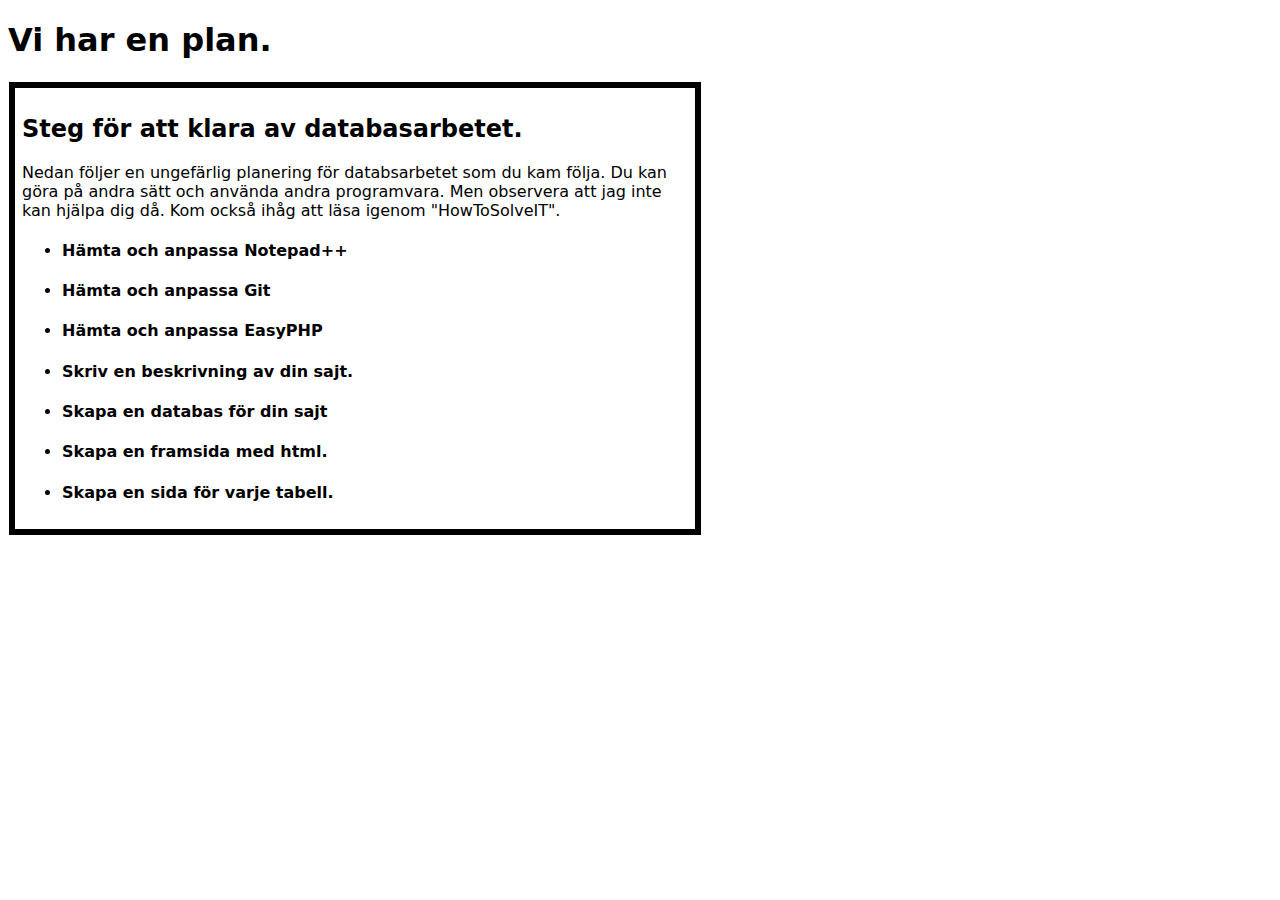
==== Documentation/ToDo.html @ 63907e2a "kommentar" ====
﻿<!DOCTYPE html PUBLIC "-//W3C//DTD XHTML 1.0 Strict//EN" 
		"http://www.w3.org/TR/xhtml1/DTD/xhtml1-strict.dtd">
    <html xmlns="http://www.w3.org/1999/xhtml" xml:lang="sv" lang="sv">
	<head>
	 <meta http-equiv="Content-Type" content="text/html charset=utf-8" />
	  <link rel="stylesheet" type="text/css" href="../File/lathund.css" />
	 <title>Vad som ska göras i databasprojektet.</title>
	 <script src="http://code.jquery.com/jquery-1.9.1.min.js"></script>
	 <script>
	     $(document).ready(function() {
         $("#expander ul").hide();
         $("#expander h4").on("click", function(e) {

        var $this = $(this);
        var $nestList = $($this).parent().find("ul");
        var $scrollPane = $(".scroll");

        // hide visible nested lists
        $("ul ul:visible").hide("fast", function(){
            $(this).closest("li").removeClass("open").addClass("closed");
        });
        // show this list
        $nestList.show("fast", function() {
            $(this).closest("li").removeClass("closed").addClass("open");
        });
        // resize scrollbars
        $scrollPane.jScrollPane();

        e.preventDefault();
    });
	});
	 </script>
	</head>
	<body>
	
	<h1>Vi har en plan.</h1>
<div id="content" >
<div id="introduction">
<div>
<h2>Steg för att klara av databasarbetet.</h2>
<p>
Nedan följer en ungefärlig planering för databsarbetet som du kam följa. Du kan göra på andra sätt och använda andra programvara. Men observera att jag inte kan hjälpa dig då. Kom också ihåg att läsa igenom "HowToSolveIT".
</p>

<ul id="expander" >
<li class="closed" ><h4>Hämta och anpassa Notepad++</h4>
<ul><li>Gå till <a href="http://notepad-plus-plus.org/download/v6.3.html"> Notepad++ nedladningssida</a>.</li>
<li>Klicka på länken "Notepad++ zip package" och ladda ned zip paketet.</li>
<li>Öpnna zip arkivet i dit favorit zip-program (Det öppnas antagligen automatiskt).</li>
<li>Kopiera mappen "unicode" till skrivbordet eller någon annastans där den sparas permanent och du kommer ihåg den.</li>
<li> Dubbelklicka på "notepad+++.exe".
<li>Du kan också döpa om "unicode" mappen till "notepad++" eller skapa en genväg till "notepad++.exe" filen om du vill.</li>
</ul>
</li>
<li class="closed" ><h4>Hämta och anpassa Git</h4></li>
<li class="closed" ><h4>Hämta och anpassa EasyPHP</h4></li>
<li class="closed" ><h4>Skriv en beskrivning av din sajt.</h4></li>
<li class="closed" ><h4>Skapa en databas för din sajt</h4>
<ul>
<li>Öppna phpMyAdmin, genom gåt till easyPHP admin (http://127.0.0.1:8888/home/) och välja "open" som finns vid "MySQL Administration" modulen. </li>
<li>Skapa en databas. Välj gärna ett namn som liknar din sajt.</li>
<li>Skapa tabbeler. Utgå från din dokumentation och din planering av sajten. Det går också att kompleter efterhand.</li>
<li>Lägg till ett par exempel rader i varje tabell.</li>
</ul>
</li>
<li class="closed" ><h4>Skapa en framsida med html.</h4></li>
<li class="closed" ><h4>Skapa en sida för varje tabell.</h4></li>
</ul>

</div>
</body>
</html>
---- File/lathund.css ----
/*Generell tagar f�r hela dokumentet*/
 body{
	font-family: "Tahoma", "DejaVu Sans","Sans-Serif";
	font-size: 12pt;
}

#content{
	padding: 1pt;
	display:box;
	width: 500pt;
}

#introduction{
	border-width: 5pt;
	border-style: solid;
	border-color: black;
	padding: 5pt;
	display:box;
	width: 500pt;
}

div.example {
	border-width: 1pt;
	border-style: solid;
	border-color: black;
	padding-left: 5pt;
	margin: 1pt;
	display:box;
	width: 500pt;
}

div.tag {
	border-color: red;
}

div.style {
	border-color: blue;
	padding-bottom: 10pt;
	padding-right: 15pt;
}

div.how-to ul{
	display: none;
}

div.how-to:hover ul{
	display: block;
}

div.example h3{
	display: none;
}

div.example:hover h3{
	display: block;
}

div.example p.description {
	display: none;
}

div.example:hover p.description {
	display: block;
}
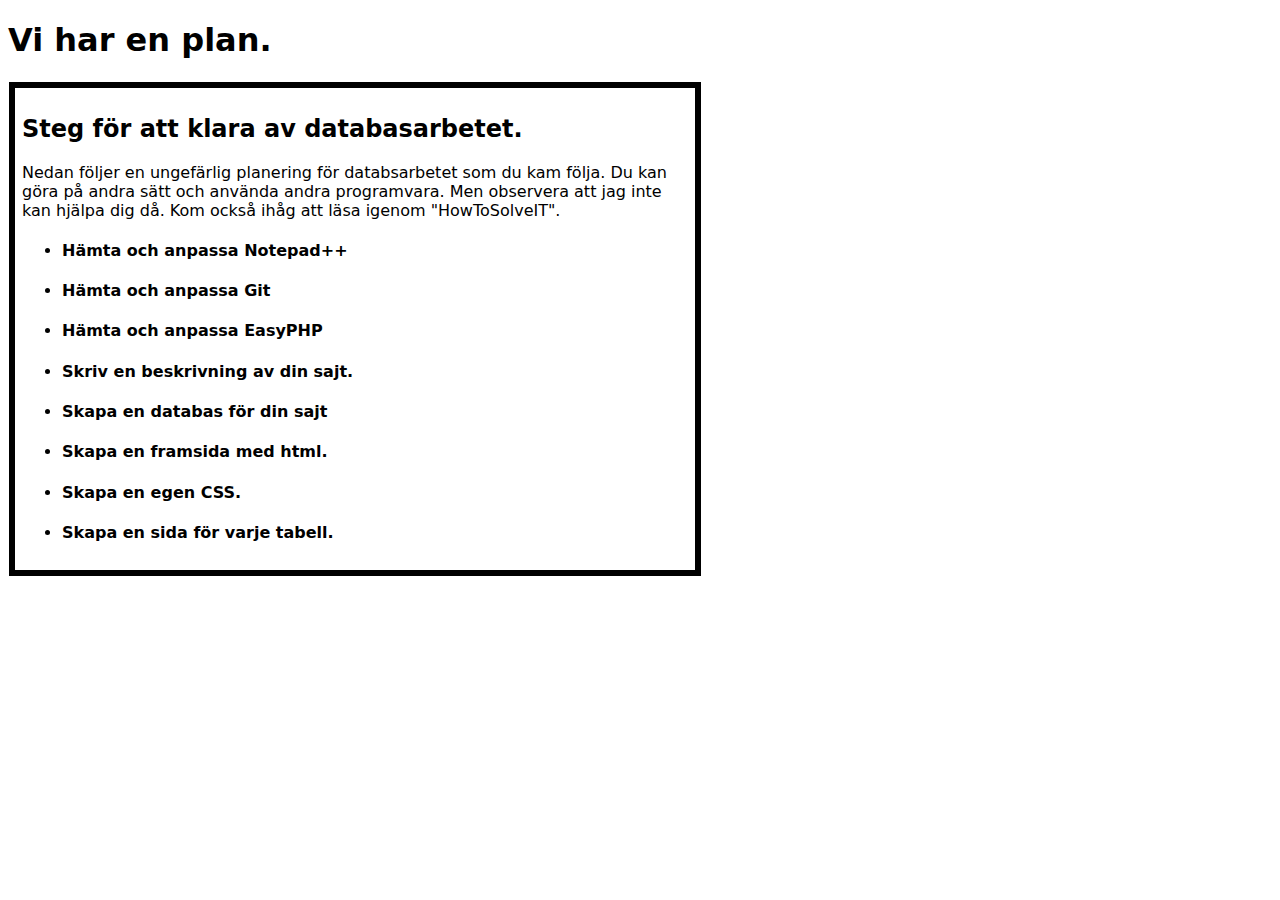
==== commit a94c2350: "Merge remote-tracking branch 'hts-upstream/master'" ====
--- a/Documentation/ToDo.html
+++ b/Documentation/ToDo.html
@@ -48,11 +48,24 @@
 <li>Klicka på länken "Notepad++ zip package" och ladda ned zip paketet.</li>
 <li>Öpnna zip arkivet i dit favorit zip-program (Det öppnas antagligen automatiskt).</li>
 <li>Kopiera mappen "unicode" till skrivbordet eller någon annastans där den sparas permanent och du kommer ihåg den.</li>
-<li> Dubbelklicka på "notepad+++.exe".
+<li> Dubbelklicka på "notepad+++.exe".</li>
 <li>Du kan också döpa om "unicode" mappen till "notepad++" eller skapa en genväg till "notepad++.exe" filen om du vill.</li>
 </ul>
 </li>
-<li class="closed" ><h4>Hämta och anpassa Git</h4></li>
+<li class="closed" ><h4>Hämta och anpassa Git</h4>
+<ul><li>Gå till <a href="http://code.google.com/p/msysgit/downloads/list?q=full+installer+official+git">Git för Windows (Msysgit)</a>.</li>
+<li>Klicka på länken "Git-1.8.0" och ladda ned exe filen</li>
+<li>OBS! Att vi inte behöver admin rättigheter för att installera detta program, så vi gör egentligen ingen "installation".</li>
+<li>Starta exe filen och gå igenom installationen. Välj att spara filerna i en map som du har rättigheter att spara i och som du alltid har tillgång till.</li>
+<li>Dubbelklicka på ikonen "Git Bash" som kommer upp på ditt skrivbord, alternativ sök efter detta program.</li>
+<li>I terminalen som nu öppnar sig. Skriv:<code> git clone https://github.com/{ditt användarnamn på github}/HTSWebsite</code></li>
+<li><code>cd HTSWebsite</code></li>
+<li><code>git remote addi hts-upstream https://github.com/magnuskronnas/HTSWebsite</code></li>
+<li><code>cp File/bashrc ./.bashrc </code></li>
+<li> Varje gång du börjar arbeta på din sajt skriv  <code>hts-start </code></li>
+<li> Varje gång du slutar arbeta på din sajt skriv  <code>hts-end </code></li>
+</ul>
+</li>
 <li class="closed" ><h4>Hämta och anpassa EasyPHP</h4></li>
 <li class="closed" ><h4>Skriv en beskrivning av din sajt.</h4></li>
 <li class="closed" ><h4>Skapa en databas för din sajt</h4>
@@ -63,7 +76,14 @@
 <li>Lägg till ett par exempel rader i varje tabell.</li>
 </ul>
 </li>
-<li class="closed" ><h4>Skapa en framsida med html.</h4></li>
+<li class="closed" ><h4>Skapa en framsida med html.</h4>
+<ul>
+<li>Titta igenom html sidorna i mappen "Template". Välj någon som kan vara till grund för din idé. </li>
+<li>Kopierna denna sida till din sajt mapp och ge den namnet "index.html".</li>
+<li>Ändra innehållet i sidan till det du vill ha. Kom skärskilt ihåg att ändra "title" elementet. Se lathunden för html om du har problem.</li>
+</ul>
+</li>
+<li class="closed" ><h4>Skapa en egen CSS.</h4></li>
 <li class="closed" ><h4>Skapa en sida för varje tabell.</h4></li>
 </ul>
 
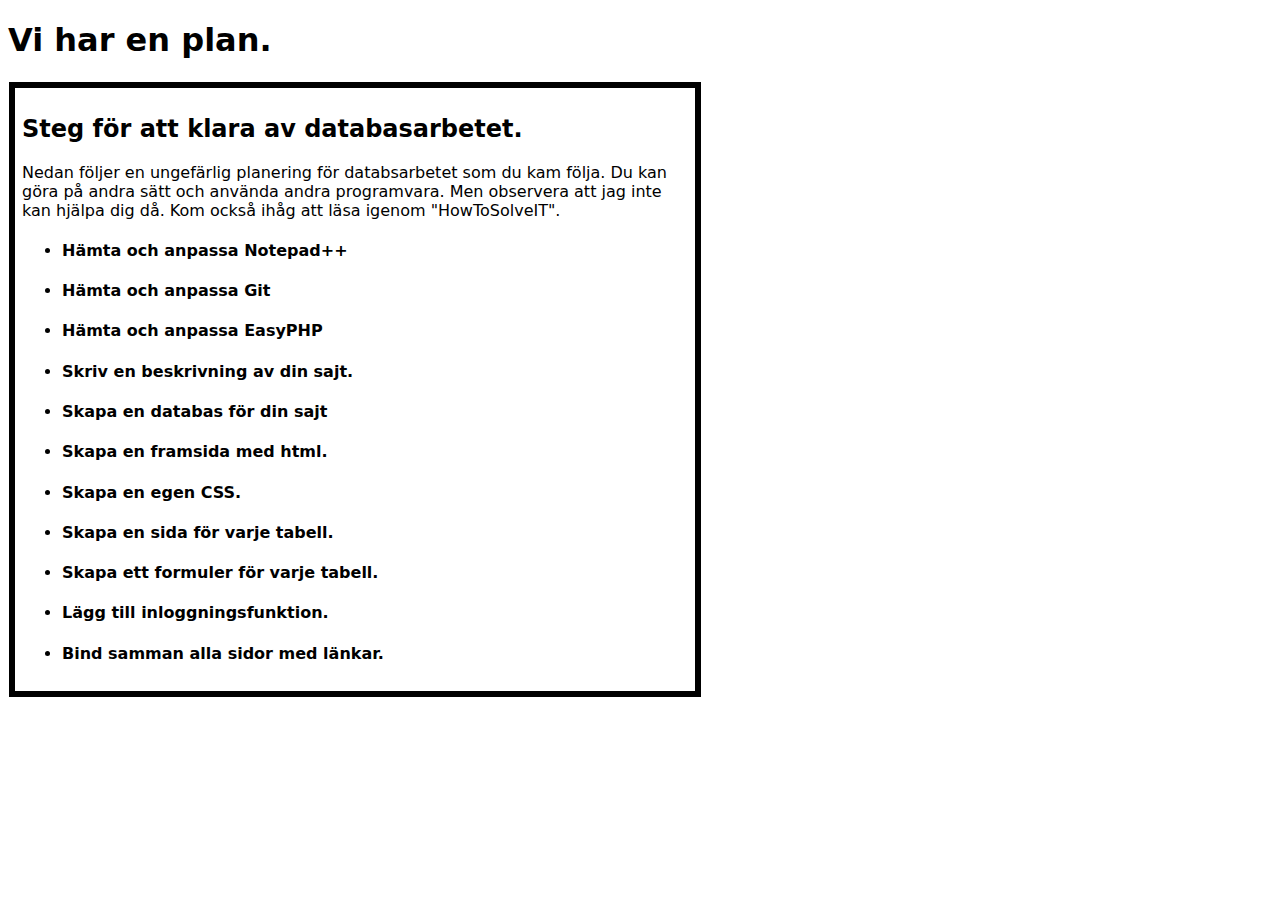
==== commit 487e045e: "Merge remote-tracking branch 'hts-upstream/master'" ====
--- a/Documentation/ToDo.html
+++ b/Documentation/ToDo.html
@@ -66,8 +66,18 @@
 <li> Varje gång du slutar arbeta på din sajt skriv  <code>hts-end </code></li>
 </ul>
 </li>
-<li class="closed" ><h4>Hämta och anpassa EasyPHP</h4></li>
-<li class="closed" ><h4>Skriv en beskrivning av din sajt.</h4></li>
+<li class="closed" ><h4>Hämta och anpassa EasyPHP</h4>
+<ul>
+<li> Öppna sidan <a href="http://www.easyphp.org/">EasyPHP</a></li>
+<li> Ladda ned "EasyPHP DevServer".</li>
+<li> Kör exe-filen. Välj att spara filen i en map som du har rätt att spara filer i T. ex. "H:/"</li>
+</ul>
+</li>
+<li class="closed" ><h4>Skriv en beskrivning av din sajt.</h4>
+<ul>
+<li> Skriv en halv A4 och beskriv vad din sajt ska innehålla.</li>
+</ul>
+</li>
 <li class="closed" ><h4>Skapa en databas för din sajt</h4>
 <ul>
 <li>Öppna phpMyAdmin, genom gåt till easyPHP admin (http://127.0.0.1:8888/home/) och välja "open" som finns vid "MySQL Administration" modulen. </li>
@@ -83,8 +93,31 @@
 <li>Ändra innehållet i sidan till det du vill ha. Kom skärskilt ihåg att ändra "title" elementet. Se lathunden för html om du har problem.</li>
 </ul>
 </li>
-<li class="closed" ><h4>Skapa en egen CSS.</h4></li>
-<li class="closed" ><h4>Skapa en sida för varje tabell.</h4></li>
+<li class="closed" ><h4>Skapa en egen CSS.</h4>
+<ul>
+<li> Skapa en egen CSS fil.</li>
+</ul>
+</li>
+<li class="closed" ><h4>Skapa en sida för varje tabell.</h4>
+<ul>
+<li> Välj en tabell och visa upp innehållet på en sida.</li>
+</ul>
+</li>
+<li class="closed" ><h4>Skapa ett formuler för varje tabell.</h4>
+<ul>
+<li> Skapa ett formuler för varje tabell.</li>
+</ul>
+</li>
+<li class="closed" ><h4>Lägg till inloggningsfunktion.</h4></li>
+<ul>
+<li> Se till att bara inloggade kan skriva in information.</li>
+</ul>
+</li>
+<li class="closed" ><h4>Bind samman alla sidor med länkar.</h4>
+<ul>
+<li> Gör om dina sidor till en sajt.</li>
+</ul>
+</li>
 </ul>
 
 </div>
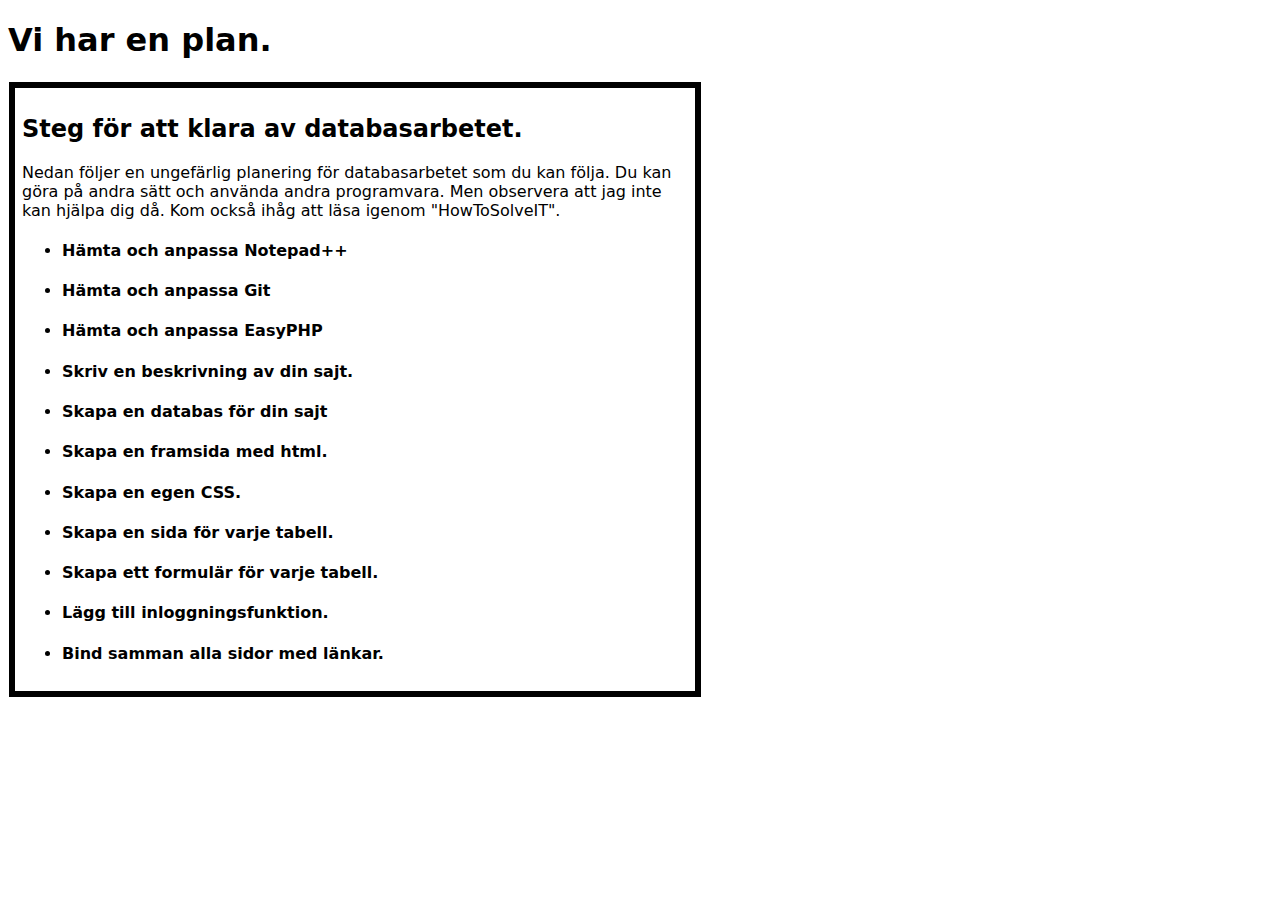
==== commit 437637ee: "Merge remote-tracking branch 'hts-upstream/master'" ====
--- a/Documentation/ToDo.html
+++ b/Documentation/ToDo.html
@@ -39,15 +39,15 @@
 <div>
 <h2>Steg för att klara av databasarbetet.</h2>
 <p>
-Nedan följer en ungefärlig planering för databsarbetet som du kam följa. Du kan göra på andra sätt och använda andra programvara. Men observera att jag inte kan hjälpa dig då. Kom också ihåg att läsa igenom "HowToSolveIT".
+Nedan följer en ungefärlig planering för databasarbetet som du kan följa. Du kan göra på andra sätt och använda andra programvara. Men observera att jag inte kan hjälpa dig då. Kom också ihåg att läsa igenom "HowToSolveIT".
 </p>
 
 <ul id="expander" >
 <li class="closed" ><h4>Hämta och anpassa Notepad++</h4>
-<ul><li>Gå till <a href="http://notepad-plus-plus.org/download/v6.3.html"> Notepad++ nedladningssida</a>.</li>
+<ul><li>Gå till <a href="http://notepad-plus-plus.org/download/v6.3.html"> Notepad++ nedladdningssida</a>.</li>
 <li>Klicka på länken "Notepad++ zip package" och ladda ned zip paketet.</li>
-<li>Öpnna zip arkivet i dit favorit zip-program (Det öppnas antagligen automatiskt).</li>
-<li>Kopiera mappen "unicode" till skrivbordet eller någon annastans där den sparas permanent och du kommer ihåg den.</li>
+<li>Öpna zip arkivet i dit favorit zip-program (Det öppnas antagligen automatiskt).</li>
+<li>Kopiera mappen "unicode" till skrivbordet eller någon annanstans där den sparas permanent och du kommer ihåg den.</li>
 <li> Dubbelklicka på "notepad+++.exe".</li>
 <li>Du kan också döpa om "unicode" mappen till "notepad++" eller skapa en genväg till "notepad++.exe" filen om du vill.</li>
 </ul>
@@ -56,26 +56,32 @@
 <ul><li>Gå till <a href="http://code.google.com/p/msysgit/downloads/list?q=full+installer+official+git">Git för Windows (Msysgit)</a>.</li>
 <li>Klicka på länken "Git-1.8.0" och ladda ned exe filen</li>
 <li>OBS! Att vi inte behöver admin rättigheter för att installera detta program, så vi gör egentligen ingen "installation".</li>
-<li>Starta exe filen och gå igenom installationen. Välj att spara filerna i en map som du har rättigheter att spara i och som du alltid har tillgång till.</li>
+<li>Starta exe filen och gå igenom installationen. Välj att spara filerna i en mapp som du har rättigheter att spara i och som du alltid har tillgång till.</li>
 <li>Dubbelklicka på ikonen "Git Bash" som kommer upp på ditt skrivbord, alternativ sök efter detta program.</li>
 <li>I terminalen som nu öppnar sig. Skriv:<code> git clone https://github.com/{ditt användarnamn på github}/HTSWebsite</code></li>
 <li><code>cd HTSWebsite</code></li>
 <li><code>git remote addi hts-upstream https://github.com/magnuskronnas/HTSWebsite</code></li>
-<li><code>cp File/bashrc ./.bashrc </code></li>
-<li> Varje gång du börjar arbeta på din sajt skriv  <code>hts-start </code></li>
-<li> Varje gång du slutar arbeta på din sajt skriv  <code>hts-end </code></li>
+<li><code>cp File/bashrc   ./.bashrc </code></li>
+<li> Varje gång du börjar arbeta på din sajt skriv <code>hts-start </code></li>
+<li> Varje gång du slutar arbeta på din sajt skriv <code>hts-end </code></li>
 </ul>
 </li>
 <li class="closed" ><h4>Hämta och anpassa EasyPHP</h4>
 <ul>
 <li> Öppna sidan <a href="http://www.easyphp.org/">EasyPHP</a></li>
 <li> Ladda ned "EasyPHP DevServer".</li>
-<li> Kör exe-filen. Välj att spara filen i en map som du har rätt att spara filer i T. ex. "H:/"</li>
+<li> Kör exe-filen. Välj att spara filen i en mapp som du har rätt att spara filer i t.ex. "H:/"</li>
+<li> Klicka på ”Easy PHP” ikonen i aktivitetfältet</li>
+<li> Välja att starta ”Easy PHP” administrations sidan. </li>’
+<li> Skapa en ”short-cut”.  Denna ska ha en sökväg till där du har klonat HTSWebsite</li>
 </ul>
 </li>
 <li class="closed" ><h4>Skriv en beskrivning av din sajt.</h4>
 <ul>
-<li> Skriv en halv A4 och beskriv vad din sajt ska innehålla.</li>
+<li> I mappen HTSWebsite skapa en mapp med namnet på ditt projekt arbete. <li>
+<li> Skriv en halv A4 och beskriv vad din sajt ska innehålla. Spara gärna sidan som ett text dokument, dvs. med endelsen ”.txt”.</li>
+<li> När du skriver dokumentet fundera skärskilt igenom hur din databas ska se ut.<li>
+<li> Spara ditt dokument i mappen som du just har skapat.  Spara enligt instruktion i ” Hämta och anpassa Git”.  </li>
 </ul>
 </li>
 <li class="closed" ><h4>Skapa en databas för din sajt</h4>
@@ -95,7 +101,12 @@
 </li>
 <li class="closed" ><h4>Skapa en egen CSS.</h4>
 <ul>
-<li> Skapa en egen CSS fil.</li>
+<li> Gå till mappen "CSS".</li>
+<li> Kopiera filen "magnum.css", du väljer själv vad den nya filen ska heta. Men den ska helst ligga i mappen "CSS".</li>
+<li> Öppna framsidan som du skapat i uppgiften ovan.</li>
+<li> I link-elementet ändra sökvägen så den pekar på din CSS fil.</li>
+<li> Du kan nu ändra i din CSS fil och dessa ändringar kommer att synas när du öppnar html filen i din webbrowser.</li>
+<li> Gör gärna ändringar på färg, teckensnitt, tjocklek och typ av linje samt tecken effekter. Se lathunden för CSS, där kan du få inspiration. Men var försiktig med att ändra "height " och "width" egenskaperna eftersom det kan göra så layouten blir dålig.</li>
 </ul>
 </li>
 <li class="closed" ><h4>Skapa en sida för varje tabell.</h4>
@@ -103,12 +114,12 @@
 <li> Välj en tabell och visa upp innehållet på en sida.</li>
 </ul>
 </li>
-<li class="closed" ><h4>Skapa ett formuler för varje tabell.</h4>
+<li class="closed" ><h4>Skapa ett formulär för varje tabell.</h4>
 <ul>
-<li> Skapa ett formuler för varje tabell.</li>
+<li> Skapa ett formulär för tabellen.</li>
 </ul>
 </li>
-<li class="closed" ><h4>Lägg till inloggningsfunktion.</h4></li>
+<li class="closed" ><h4>Lägg till inloggningsfunktion.</h4>
 <ul>
 <li> Se till att bara inloggade kan skriva in information.</li>
 </ul>
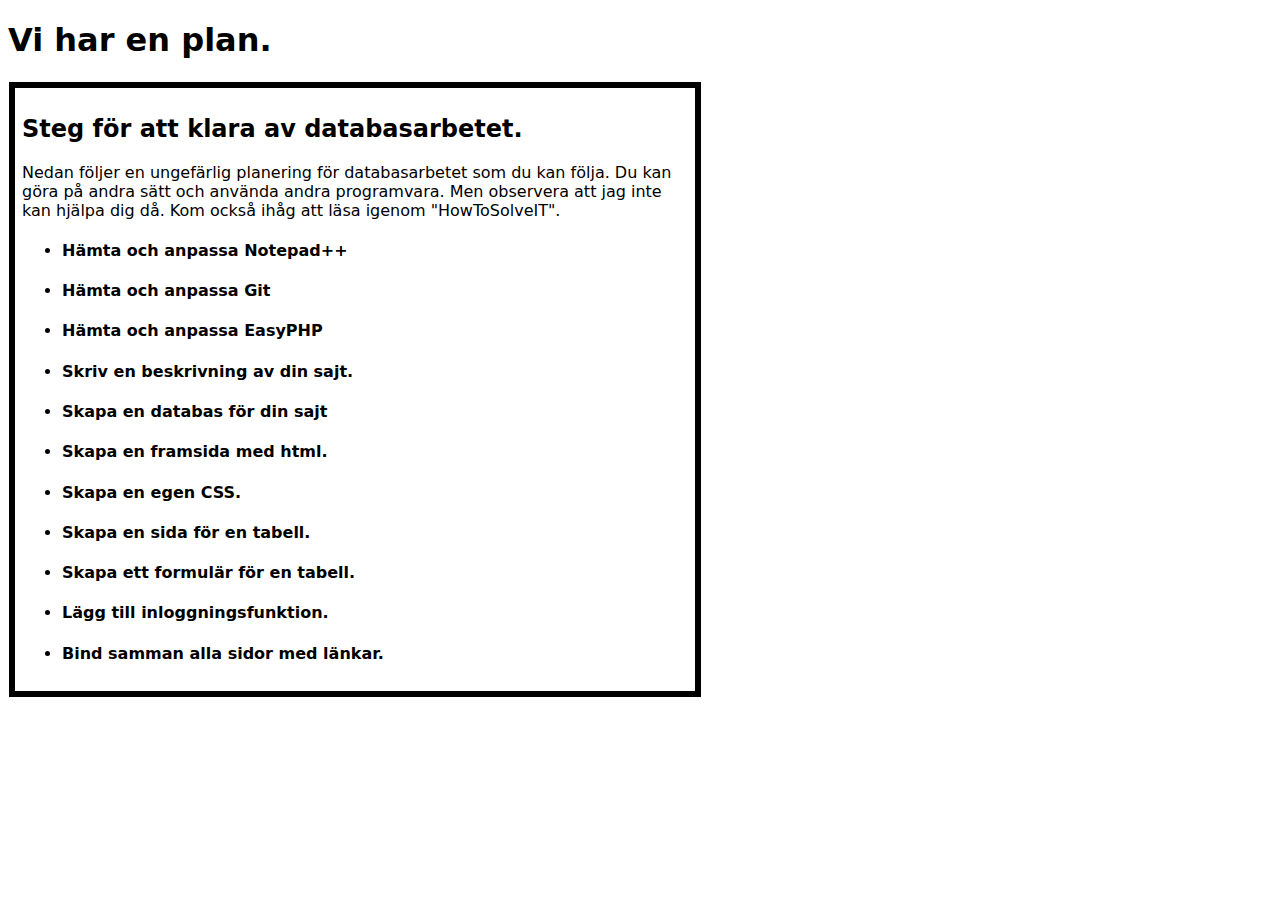
==== commit c69fc80f: "Merge remote-tracking branch 'hts-upstream/master'" ====
--- a/Documentation/ToDo.html
+++ b/Documentation/ToDo.html
@@ -72,15 +72,15 @@
 <li> Ladda ned "EasyPHP DevServer".</li>
 <li> Kör exe-filen. Välj att spara filen i en mapp som du har rätt att spara filer i t.ex. "H:/"</li>
 <li> Klicka på ”Easy PHP” ikonen i aktivitetfältet</li>
-<li> Välja att starta ”Easy PHP” administrations sidan. </li>’
+<li> Välja att starta ”Easy PHP” administrations sidan. </li>
 <li> Skapa en ”short-cut”.  Denna ska ha en sökväg till där du har klonat HTSWebsite</li>
 </ul>
 </li>
 <li class="closed" ><h4>Skriv en beskrivning av din sajt.</h4>
 <ul>
-<li> I mappen HTSWebsite skapa en mapp med namnet på ditt projekt arbete. <li>
+<li> I mappen HTSWebsite skapa en mapp med namnet på ditt projekt arbete. </li>
 <li> Skriv en halv A4 och beskriv vad din sajt ska innehålla. Spara gärna sidan som ett text dokument, dvs. med endelsen ”.txt”.</li>
-<li> När du skriver dokumentet fundera skärskilt igenom hur din databas ska se ut.<li>
+<li> När du skriver dokumentet fundera skärskilt igenom hur din databas ska se ut.</li>
 <li> Spara ditt dokument i mappen som du just har skapat.  Spara enligt instruktion i ” Hämta och anpassa Git”.  </li>
 </ul>
 </li>
@@ -88,14 +88,15 @@
 <ul>
 <li>Öppna phpMyAdmin, genom gåt till easyPHP admin (http://127.0.0.1:8888/home/) och välja "open" som finns vid "MySQL Administration" modulen. </li>
 <li>Skapa en databas. Välj gärna ett namn som liknar din sajt.</li>
-<li>Skapa tabbeler. Utgå från din dokumentation och din planering av sajten. Det går också att kompleter efterhand.</li>
+<li>Skapa tabbeler. Utgå från din dokumentation och din planering av sajten. Det går också att komplettera i efterhand.</li>
+<li> Till varje tabell lägg till en kolumn ”id”, denna kolumn ska vara av typen ”int” och du sk välja till att den ska vara ”primary” index och A.I. (Auto Increase).</ li>
 <li>Lägg till ett par exempel rader i varje tabell.</li>
 </ul>
 </li>
 <li class="closed" ><h4>Skapa en framsida med html.</h4>
 <ul>
 <li>Titta igenom html sidorna i mappen "Template". Välj någon som kan vara till grund för din idé. </li>
-<li>Kopierna denna sida till din sajt mapp och ge den namnet "index.html".</li>
+<li>Kopiera denna sida till din sajt mapp och ge den namnet "index.html".</li>
 <li>Ändra innehållet i sidan till det du vill ha. Kom skärskilt ihåg att ändra "title" elementet. Se lathunden för html om du har problem.</li>
 </ul>
 </li>
@@ -106,27 +107,49 @@
 <li> Öppna framsidan som du skapat i uppgiften ovan.</li>
 <li> I link-elementet ändra sökvägen så den pekar på din CSS fil.</li>
 <li> Du kan nu ändra i din CSS fil och dessa ändringar kommer att synas när du öppnar html filen i din webbrowser.</li>
-<li> Gör gärna ändringar på färg, teckensnitt, tjocklek och typ av linje samt tecken effekter. Se lathunden för CSS, där kan du få inspiration. Men var försiktig med att ändra "height " och "width" egenskaperna eftersom det kan göra så layouten blir dålig.</li>
+<li> Gör gärna ändringar på färg, teckensnitt, tjocklek och typ av linje samt tecken effekter. Se lathunden för CSS, där kan du få inspiration. Men var försiktig med att ändra ”margin”, ”padding”, "height " och "width" egenskaperna eftersom det kan göra så layouten blir dålig.</li>
 </ul>
 </li>
-<li class="closed" ><h4>Skapa en sida för varje tabell.</h4>
+<li class="closed" ><h4>Skapa en sida för en tabell.</h4>
 <ul>
-<li> Välj en tabell och visa upp innehållet på en sida.</li>
+<li> Välj en tabell vars innehåll en användare av sajten behöver se.</li>
+<li> Kopiera en gammal sida som du vill utgå ifrån. Välj ett lämpligt namn.</li>
+<li> Eftersom vi ska ha med php kod, så döp om sidan så att den får filändelsen ”.php”.</li>
+<li> Modifiera sidan så den passar in i din sajt och den uppgift som den har.</li>
+<li> Till att börja med så måste vi ansluta till databasen. Kopiera filen ”File/connect.php” till din mapp.</li>
+<li> Öppna filen ”connect.php”. Du hittar en rad <code>$database="test"; </code>. Denna rad avgör vilken databas du ska öppna. </li>
+<li> Byt ut ”test” mot namnet på din databas.   </li>
+<li> Kopiera nu den översta koden i snippet  ”connection-to-databas.php” och lägg den överst i den sida där du vill ha tabellen.</li>
+<li> Kopiera in koden i snippet ”SQL-list.php” till där det passar att du visar upp en tabell på sidan.</li>
+<li> Nu ska du ändra i ”question”  variabeln så du får  rätt tabellnamn i din SQL-fråga.</li>
 </ul>
 </li>
-<li class="closed" ><h4>Skapa ett formulär för varje tabell.</h4>
+<li class="closed" ><h4>Skapa ett formulär för en tabell.</h4>
 <ul>
-<li> Skapa ett formulär för tabellen.</li>
+<li> Bestäm en tabell som du vill lägga in värden som användaren av din sajt skriver in. </li>
+<li> Kopiera en sida att utgå ifrån, antingen din index sida eller någon ifrån template mappen. </li>
+<li> Kopiera innehållet i snippet formulary.html till var du vill ha ditt formulär. </li>
+<li> Du behöver anpassa formuläret så du får med alla uppgifter du vill ha och det ser snyggt ut. Se nedan.  </li>
+<li> För varje kolumn i din SQL tabell lägg till en rad i formuläret.  Titta på koden så ser du hur man gör.</li>
+<li> Observera att du ska ändra attributet namn på varje input-element, så att input elementet får ett unikt namn. Namnet ska också gärna förklara vad för data man ska skriva in i input-elementet.</li>
+<li> Försök att få formuläret att se snyggt ut, använd ”<br />” eller ”<span  />” för att anpassa inskrivningsfälten till varandra. </li>
+<li> Bestäm vilken fil som ska ta emot data ifrån formuläret.  Det kan vara filen som du har formuläret du skrivit in eller någon annan fil.</li>
+<li>Kopiera koden ifrån snippet input.php till filen du valt.</li>
+<li> I den första if-satsen lägg till alla namn från input-elementen.</li>
+<li> Anpassa SQL-frågan så att den stämmer överens med din tabell. Experimentera gärna med MyPHPadmin för att hitta rätt fråga.</li>
 </ul>
 </li>
 <li class="closed" ><h4>Lägg till inloggningsfunktion.</h4>
 <ul>
-<li> Se till att bara inloggade kan skriva in information.</li>
+<li> Kopiera login.html till din sajt.</li>
+<li> Kopiera login.php till din sajt.</li>
+<li> Klistra ini checkLogin.php överst i alla sidor som ska skyddas..</li>
 </ul>
 </li>
 <li class="closed" ><h4>Bind samman alla sidor med länkar.</h4>
 <ul>
-<li> Gör om dina sidor till en sajt.</li>
+<li> Klistar in meny.html i dina sidor.</li>
+<li> Lägg till alla andra sidor som länkar.</li>
 </ul>
 </li>
 </ul>
@@ -134,4 +157,3 @@
 </div>
 </body>
 </html>
-
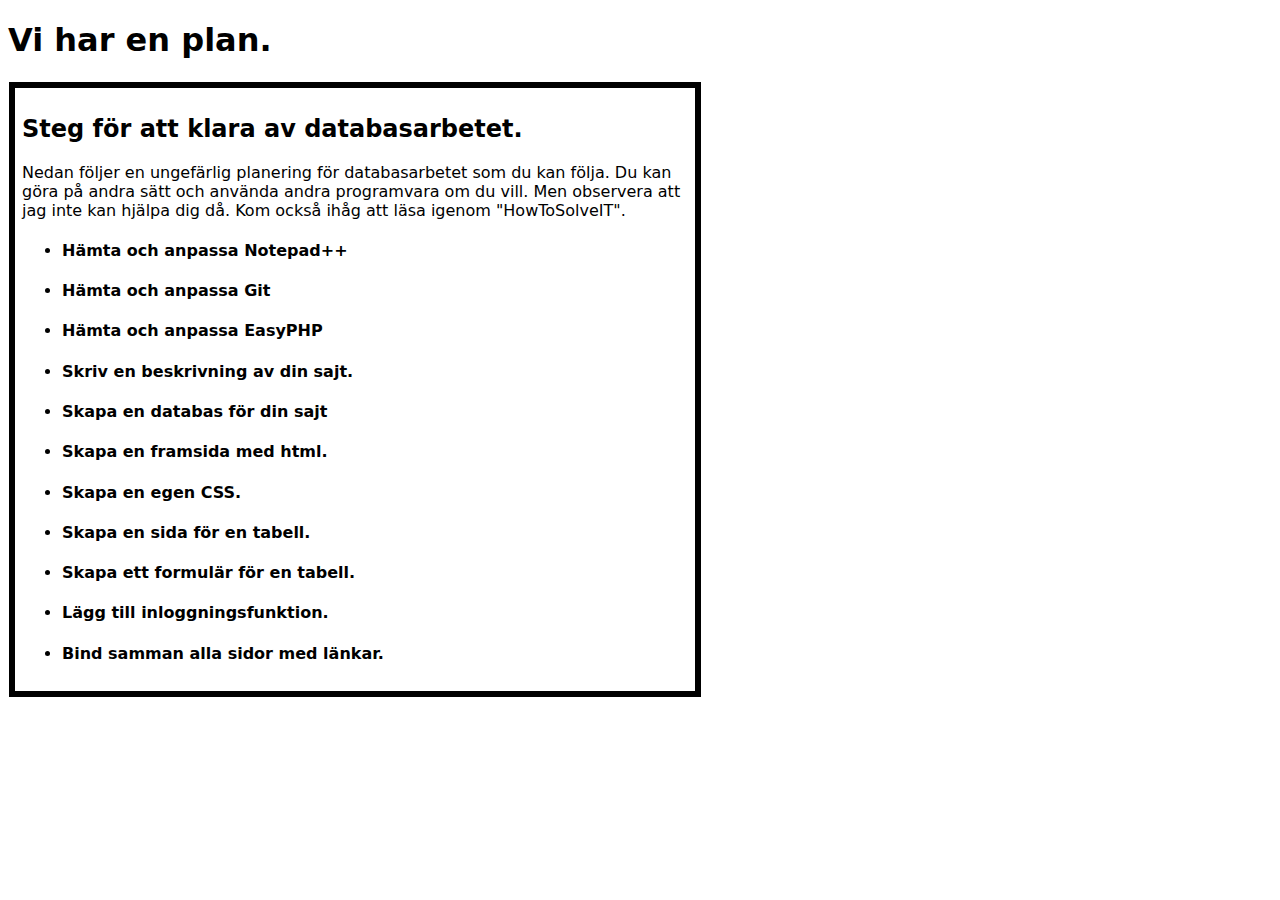
==== commit 3451450a: "Merge remote-tracking branch 'hts-upstream/master'" ====
--- a/Documentation/ToDo.html
+++ b/Documentation/ToDo.html
@@ -39,14 +39,14 @@
 <div>
 <h2>Steg för att klara av databasarbetet.</h2>
 <p>
-Nedan följer en ungefärlig planering för databasarbetet som du kan följa. Du kan göra på andra sätt och använda andra programvara. Men observera att jag inte kan hjälpa dig då. Kom också ihåg att läsa igenom "HowToSolveIT".
+Nedan följer en ungefärlig planering för databasarbetet som du kan följa. Du kan göra på andra sätt och använda andra programvara om du vill. Men observera att jag inte kan hjälpa dig då. Kom också ihåg att läsa igenom "HowToSolveIT".
 </p>
 
 <ul id="expander" >
 <li class="closed" ><h4>Hämta och anpassa Notepad++</h4>
 <ul><li>Gå till <a href="http://notepad-plus-plus.org/download/v6.3.html"> Notepad++ nedladdningssida</a>.</li>
 <li>Klicka på länken "Notepad++ zip package" och ladda ned zip paketet.</li>
-<li>Öpna zip arkivet i dit favorit zip-program (Det öppnas antagligen automatiskt).</li>
+<li>Öppna zip arkivet i dit favorit zip-program (Det öppnas antagligen automatiskt).</li>
 <li>Kopiera mappen "unicode" till skrivbordet eller någon annanstans där den sparas permanent och du kommer ihåg den.</li>
 <li> Dubbelklicka på "notepad+++.exe".</li>
 <li>Du kan också döpa om "unicode" mappen till "notepad++" eller skapa en genväg till "notepad++.exe" filen om du vill.</li>
@@ -72,31 +72,33 @@
 <li> Ladda ned "EasyPHP DevServer".</li>
 <li> Kör exe-filen. Välj att spara filen i en mapp som du har rätt att spara filer i t.ex. "H:/"</li>
 <li> Klicka på ”Easy PHP” ikonen i aktivitetfältet</li>
-<li> Välja att starta ”Easy PHP” administrations sidan. </li>
-<li> Skapa en ”short-cut”.  Denna ska ha en sökväg till där du har klonat HTSWebsite</li>
+<li> Välja att starta ”Easy PHP” administrationssida. </li>
+<li> Skapa en ”short-cut”.  Denna ska ha en sökväg till där du har klonat HTSWebsite arkivet</li>
 </ul>
 </li>
 <li class="closed" ><h4>Skriv en beskrivning av din sajt.</h4>
 <ul>
 <li> I mappen HTSWebsite skapa en mapp med namnet på ditt projekt arbete. </li>
-<li> Skriv en halv A4 och beskriv vad din sajt ska innehålla. Spara gärna sidan som ett text dokument, dvs. med endelsen ”.txt”.</li>
+<li> Skriv en halv A4 och beskriv vad din sajt ska innehålla. Spara gärna sidan som ett text dokument, dvs. med ändelsen ”.txt”.</li>
 <li> När du skriver dokumentet fundera skärskilt igenom hur din databas ska se ut.</li>
 <li> Spara ditt dokument i mappen som du just har skapat.  Spara enligt instruktion i ” Hämta och anpassa Git”.  </li>
 </ul>
 </li>
 <li class="closed" ><h4>Skapa en databas för din sajt</h4>
 <ul>
-<li>Öppna phpMyAdmin, genom gåt till easyPHP admin (http://127.0.0.1:8888/home/) och välja "open" som finns vid "MySQL Administration" modulen. </li>
+<li>Öppna phpMyAdmin, genom gåt till EasyPHP admin (http://127.0.0.1:8888/home/) och välja "open" som finns vid "MySQL Administration" modulen. </li>
 <li>Skapa en databas. Välj gärna ett namn som liknar din sajt.</li>
-<li>Skapa tabbeler. Utgå från din dokumentation och din planering av sajten. Det går också att komplettera i efterhand.</li>
-<li> Till varje tabell lägg till en kolumn ”id”, denna kolumn ska vara av typen ”int” och du sk välja till att den ska vara ”primary” index och A.I. (Auto Increase).</ li>
+<li>Skapa en tabell. Utgå ifrån din dokumentation och din planering av sajten när du namnger tabeller och kolumner. Det går också att komplettera i efterhand.</li>
+<li> Du kan låta kolumnerna antingen vara av typen text eller int  </li>
+<li> Lägg till en kolumn ”id”, denna kolumn ska vara av typen ”int” och du ska välja till att den ska vara ”primary” index och A.I. (Auto Increase).</ li>
+<li> Skapa  nu en tabell för varje begrepp som du har i din dokumentation</li>
 <li>Lägg till ett par exempel rader i varje tabell.</li>
 </ul>
 </li>
 <li class="closed" ><h4>Skapa en framsida med html.</h4>
 <ul>
 <li>Titta igenom html sidorna i mappen "Template". Välj någon som kan vara till grund för din idé. </li>
-<li>Kopiera denna sida till din sajt mapp och ge den namnet "index.html".</li>
+<li>Kopiera denna sida till din mapp och ge den namnet "index.html".</li>
 <li>Ändra innehållet i sidan till det du vill ha. Kom skärskilt ihåg att ändra "title" elementet. Se lathunden för html om du har problem.</li>
 </ul>
 </li>
@@ -104,46 +106,50 @@
 <ul>
 <li> Gå till mappen "CSS".</li>
 <li> Kopiera filen "magnum.css", du väljer själv vad den nya filen ska heta. Men den ska helst ligga i mappen "CSS".</li>
-<li> Öppna framsidan som du skapat i uppgiften ovan.</li>
+<li> Öppna framsidan som du skapat i ”Skapa en egen CSS”.</li>
 <li> I link-elementet ändra sökvägen så den pekar på din CSS fil.</li>
 <li> Du kan nu ändra i din CSS fil och dessa ändringar kommer att synas när du öppnar html filen i din webbrowser.</li>
-<li> Gör gärna ändringar på färg, teckensnitt, tjocklek och typ av linje samt tecken effekter. Se lathunden för CSS, där kan du få inspiration. Men var försiktig med att ändra ”margin”, ”padding”, "height " och "width" egenskaperna eftersom det kan göra så layouten blir dålig.</li>
+<li> Gör gärna ändringar på färg, teckensnitt, tjocklek och typ av linje samt teckeneffekter. Se lathunden för CSS, där kan du få inspiration. Men var försiktig med att ändra ”margin”, ”padding”, "height " och "width" egenskaperna eftersom det kan göra så layouten blir dålig då.</li>
 </ul>
 </li>
 <li class="closed" ><h4>Skapa en sida för en tabell.</h4>
 <ul>
 <li> Välj en tabell vars innehåll en användare av sajten behöver se.</li>
+<li> Kopiera en gammal sida som du vill utgå ifrån. Välj ett lämpligt namn på denna.</li>
+<li> Eftersom vi ska ha med php kod, så döp om sidan så att den får filändelsen ”.php”.</li>
 <li> Kopiera en gammal sida som du vill utgå ifrån. Välj ett lämpligt namn.</li>
-<li> Eftersom vi ska ha med php kod, så döp om sidan så att den får filändelsen ”.php”.</li>
 <li> Modifiera sidan så den passar in i din sajt och den uppgift som den har.</li>
-<li> Till att börja med så måste vi ansluta till databasen. Kopiera filen ”File/connect.php” till din mapp.</li>
+<li> Nu så måste vi ansluta till databasen. Kopiera filen ”File/connect.php” till din mapp.</li>
 <li> Öppna filen ”connect.php”. Du hittar en rad <code>$database="test"; </code>. Denna rad avgör vilken databas du ska öppna. </li>
-<li> Byt ut ”test” mot namnet på din databas.   </li>
-<li> Kopiera nu den översta koden i snippet  ”connection-to-databas.php” och lägg den överst i den sida där du vill ha tabellen.</li>
+<li>Byt ut ”test” mot namnet på din databas.   </li>
+<li> Kopiera nu den översta koden i snippet ”connection-to-databas.php” och lägg den överst i den sida där du vill ha tabellen.</li>
 <li> Kopiera in koden i snippet ”SQL-list.php” till där det passar att du visar upp en tabell på sidan.</li>
-<li> Nu ska du ändra i ”question”  variabeln så du får  rätt tabellnamn i din SQL-fråga.</li>
+<li> Nu ska du ändra i ”question” variabeln så du får rätt tabellnamn i din SQL-fråga.</li>
 </ul>
 </li>
 <li class="closed" ><h4>Skapa ett formulär för en tabell.</h4>
 <ul>
-<li> Bestäm en tabell som du vill lägga in värden som användaren av din sajt skriver in. </li>
+<li> Bestäm en tabell som du vill att användaren lägger in värde i. </li>
 <li> Kopiera en sida att utgå ifrån, antingen din index sida eller någon ifrån template mappen. </li>
 <li> Kopiera innehållet i snippet formulary.html till var du vill ha ditt formulär. </li>
 <li> Du behöver anpassa formuläret så du får med alla uppgifter du vill ha och det ser snyggt ut. Se nedan.  </li>
-<li> För varje kolumn i din SQL tabell lägg till en rad i formuläret.  Titta på koden så ser du hur man gör.</li>
-<li> Observera att du ska ändra attributet namn på varje input-element, så att input elementet får ett unikt namn. Namnet ska också gärna förklara vad för data man ska skriva in i input-elementet.</li>
-<li> Försök att få formuläret att se snyggt ut, använd ”<br />” eller ”<span  />” för att anpassa inskrivningsfälten till varandra. </li>
-<li> Bestäm vilken fil som ska ta emot data ifrån formuläret.  Det kan vara filen som du har formuläret du skrivit in eller någon annan fil.</li>
-<li>Kopiera koden ifrån snippet input.php till filen du valt.</li>
+<li> För varje kolumn i din SQL tabell lägg till en rad i formuläret.  Titta på koden i formulary.html så ser du hur man gör.</li>
+<li> Observera att du ska ändra attributet ”name” på varje input-element, så att input elementet får ett unikt namn. Namnet ska också gärna förklara vad för data man ska skriva in i input-elementet.</li>
+<li> Försök att få formuläret att se snyggt ut, använd ”\<br \/\>” eller ”\<span  \/\>” för att anpassa inskrivningsfälten till varandra. </li>
+<li>Kopiera filen snippet input.php till din mapp.</li>
 <li> I den första if-satsen lägg till alla namn från input-elementen.</li>
 <li> Anpassa SQL-frågan så att den stämmer överens med din tabell. Experimentera gärna med MyPHPadmin för att hitta rätt fråga.</li>
 </ul>
 </li>
 <li class="closed" ><h4>Lägg till inloggningsfunktion.</h4>
 <ul>
-<li> Kopiera login.html till din sajt.</li>
-<li> Kopiera login.php till din sajt.</li>
-<li> Klistra ini checkLogin.php överst i alla sidor som ska skyddas..</li>
+<li> Skapa om du inte redan har det en tabell för användare.</li>
+<li> Bestäm vilken sida man ska logga in på. Du kan skap en helt ny sida för detta.</li>
+<li> Kopiera innehållet i login.html till denna sida. </li>
+<li> Kopiera hela filen login.php till din mapp.</li>
+<li> Anpassa SQL-frågan så att den stämmer överens med din tabell.</li>
+<li> Anpassa ” header”, den övre ”header” funktionen ska det stå var du vill gå om du har lyckats logga in, i den nedre vart du vill gå om du inte lyckas logga in. </li>
+<li> Klistra ini checkLogin.php överst i alla sidor som ska skyddas.</li>
 </ul>
 </li>
 <li class="closed" ><h4>Bind samman alla sidor med länkar.</h4>
